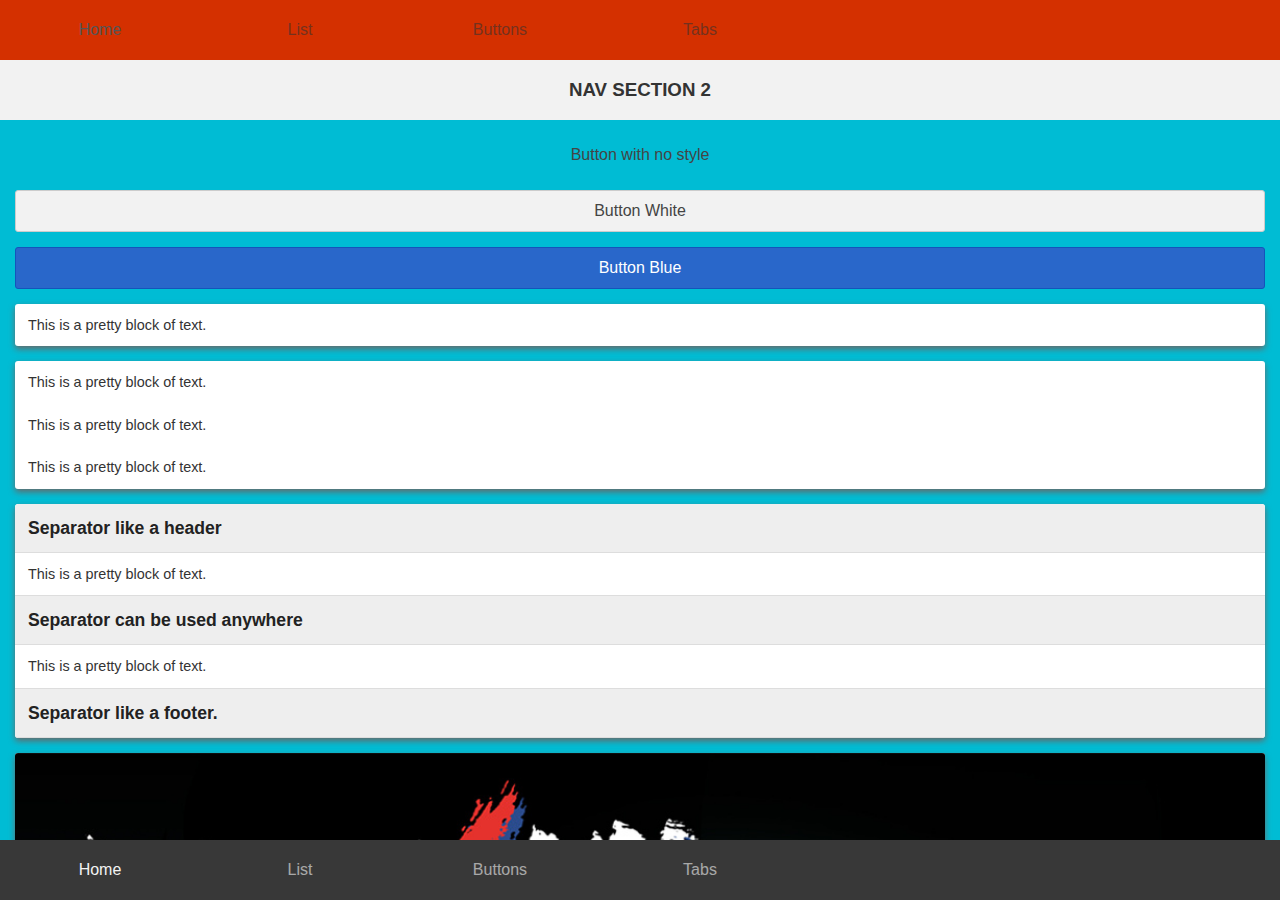
==== index.html @ f25ccb70 "[html,css] section content, nav section, buttons, blocks" ====
<!DOCTYPE html>
<html>
    <head>
        <meta charset="utf-8" />
        <meta name="format-detection" content="telephone=no" />
        <meta name="msapplication-tap-highlight" content="no" />
        <!-- WARNING: for iOS 7, remove the width=device-width and height=device-height attributes. See https://issues.apache.org/jira/browse/CB-4323 -->
        <meta name="viewport" content="user-scalable=no, initial-scale=1, maximum-scale=1, minimum-scale=1, width=device-width, height=device-height, target-densitydpi=device-dpi" />
        <link rel="stylesheet" type="text/css" href="css/reset.css" />
        <link rel="stylesheet" type="text/css" href="css/template.css" />
        <title>Phonegap Bootstrap Template</title>
    </head>
    <body class="celestial">

        <div class="nav-section hot-marge">
            <div class="nav-tabs">
                <a href="" class="tab active">Home</a>
                <a href="" class="tab">List</a>
                <a href="" class="tab">Buttons</a>
                <a href="" class="tab">Tabs</a>
            </div>
        </div>

        <div class="nav-section text-center gray-sky">
            <h3>NAV SECTION 2</h3>
        </div>

        <div class="content-section">

            <div class="content-container">
                <a href="/" class="btn btn-block">Button with no style</a>
            </div>

            <div class="content-container">
                <a href="/" class="btn btn-block btn-white">Button White</a>
            </div>
            
            <div class="content-container">
                <button class="btn btn-block btn-blue">Button Blue</button>
            </div>

            <div class="block">
                <div class="item item-text">
                    This is a pretty block of text.
                </div>
            </div>

            <div class="block">
                <div class="item item-text">
                    This is a pretty block of text.
                </div>
                <div class="item item-text">
                    This is a pretty block of text.
                </div>
                <div class="item item-text">
                    This is a pretty block of text.
                </div>
            </div>

            <div class="block">
                <div class="item item-separator">
                    Separator like a header
                </div>
                <div class="item item-text">
                    This is a pretty block of text.
                </div>
                <div class="item item-separator">
                    Separator can be used anywhere
                </div>
                <div class="item item-text">
                    This is a pretty block of text.
                </div>
                <div class="item item-separator">
                    Separator like a footer.
                </div>
            </div>

            <a href="" class="block">
                <div class="item item-image">
                    <img src="img/kavinsky.jpg">
                </div>

                <div class="item item-text">
                    <legend class="legend-label">Dj Kavinsky</legend>
                </div>
            </a>

        </div>

        <div class="nav-section text-center black-monday">
            <div class="nav-tabs">
                <a href="" class="tab active">Home</a>
                <a href="" class="tab">List</a>
                <a href="" class="tab">Buttons</a>
                <a href="" class="tab">Tabs</a>
            </div>
        </div>

        <script type="text/javascript" src="js/main.js"></script>
    </body>
</html>
---- css/template.css ----
/* TEXT */

h1{

}

h2{

}

h3{

}

h4{

}

h5{

}

h6{

}

.legend-label{
	font-size: 0.8em;
	color: #888;
}

/* SECTION */

.nav-section{
	width: 100%;
	height: 60px;
}

.nav-header{

}

.nav-footer{

}

.content-section{
	width: 100%;
	overflow-y: scroll;
  -webkit-transition-property: top, bottom;
  transition-property: top, bottom;
  -webkit-transition-duration: .2s, .2s;
  transition-duration: .2s, .2s;
  -webkit-transition-timing-function: linear, linear;
  transition-timing-function: linear, linear;
  -webkit-overflow-scrolling: touch;
}

.content-container{
	margin: 15px 15px;
}

/* TABS */

.nav-tabs{
	margin: 0px;
	padding: 0px;
	display: -webkit-box;
	display: -webkit-flex;
	display: -moz-box;
	display: -moz-flex;
	display: -ms-flexbox;
	display: flex;

	-webkit-box-direction: normal;
	-webkit-box-orient: horizontal;
	-webkit-flex-direction: horizontal;
	-moz-flex-direction: horizontal;
	-ms-flex-direction: horizontal;
	flex-direction: horizontal;
}

.tab{
	display: block;
	max-width: 200px;
	height: 100%;
	font-size: 1em;
	line-height: 60px;
	text-overflow: ellipsis;
	text-align: center;
	-webkit-box-flex: 1;
	-webkit-flex: 1;
	-moz-box-flex: 1;
	-moz-flex: 1;
	-ms-flex: 1;
	flex: 1;
	overflow: hidden;
	opacity: 0.6;
}

.tab.active{
	opacity: 1;
}

/* BLOCK */

.block{
	display: block;
	width: auto;
	min-height: 30px;
	margin: 15px 15px;
	overflow: hidden;
	background: #fff;
	border-radius: 3px;
	box-shadow: 0px 3px 6px #686868;
}

/* ITEM */

.item{
	padding: 10px 13px;
}

.block .item-text{
	border-radius: 3px;
}

.block .item-text:first-child{
	border-radius: 3px 3px 0px 0px;
}

.block .item-text:last-child{
	border-radius: 0px 0px 3px 3px;
}

.item-text{
	font-size: 0.9em;
}

.item-separator{
	font-size: 1.1em;
	font-weight: 800;
	line-height: 1.6em;
	color: #222;
	background: #eee;
}

.item + .item-separator{
	border-bottom: 1px solid #ddd;
	border-top: 1px solid #ddd;
}

.block .item-separator:first-child{
	border-radius: 3px 3px 0px 0px;
	border-bottom: 1px solid #ddd;
}

.block .item-separator:last-child{
	border-radius: 0px 0px 3px 3px;
	border-top: 1px solid #ddd;
}

.item.item-image{
	padding: 0px;
	line-height: 0px;
}

.item.item-image img{
	width: 100%;
	height: auto;
}

/* BUTTONS */

.btn{
	display: inline-block;
	font-size: 1em;
	font-weight: 200;
	line-height: 40px;
	color: #444;
	background-color: transparent;
	margin: 0;
	padding: 0 12px;
	min-width: 50px;
	min-height: 40px;
	vertical-align: top;
	text-align: center;
	text-overflow: ellipsis;
	cursor: pointer;
	border-radius: 3px;
	position: relative;
}

.btn-block{
	display: block;
	width: 100%;
	text-align: center;
}

.btn-white{
	color: #444;
	background-color: #f2f2f2;
	border: 1px solid #ccc;
}

.btn-white:active{
	background-color: #ccc;
}

.btn-blue{
	color: #fff;
	background-color: #2967CA;
	border: 1px solid #1554BA;
}

.btn-blue:active{
	color: #f2f2f2;
	background-color: #1554BA;
}

/* COLORS */

.gray-sky{
	background-color: #f2f2f2;
}

.celestial{
	background-color: #00bcd4;
}

.hot-marge,
.hot-marge a{
	background-color: #D43000;
}

.black-monday,
.black-monday a{
	color: #f3f3f3;
	background-color: #383838;
}

.opacity-1{
	opacity: 0.1;
}
.opacity-2{
	opacity: 0.2;
}
.opacity-3{
	opacity: 0.3;
}
.opacity-4{
	opacity: 0.4;
}
.opacity-5{
	opacity: 0.5;
}
.opacity-6{
	opacity: 0.6;
}

/* RESET */

.nav-section{
	display: table;
  content: " ";
}

.nav-section{
	clear: both;	
}
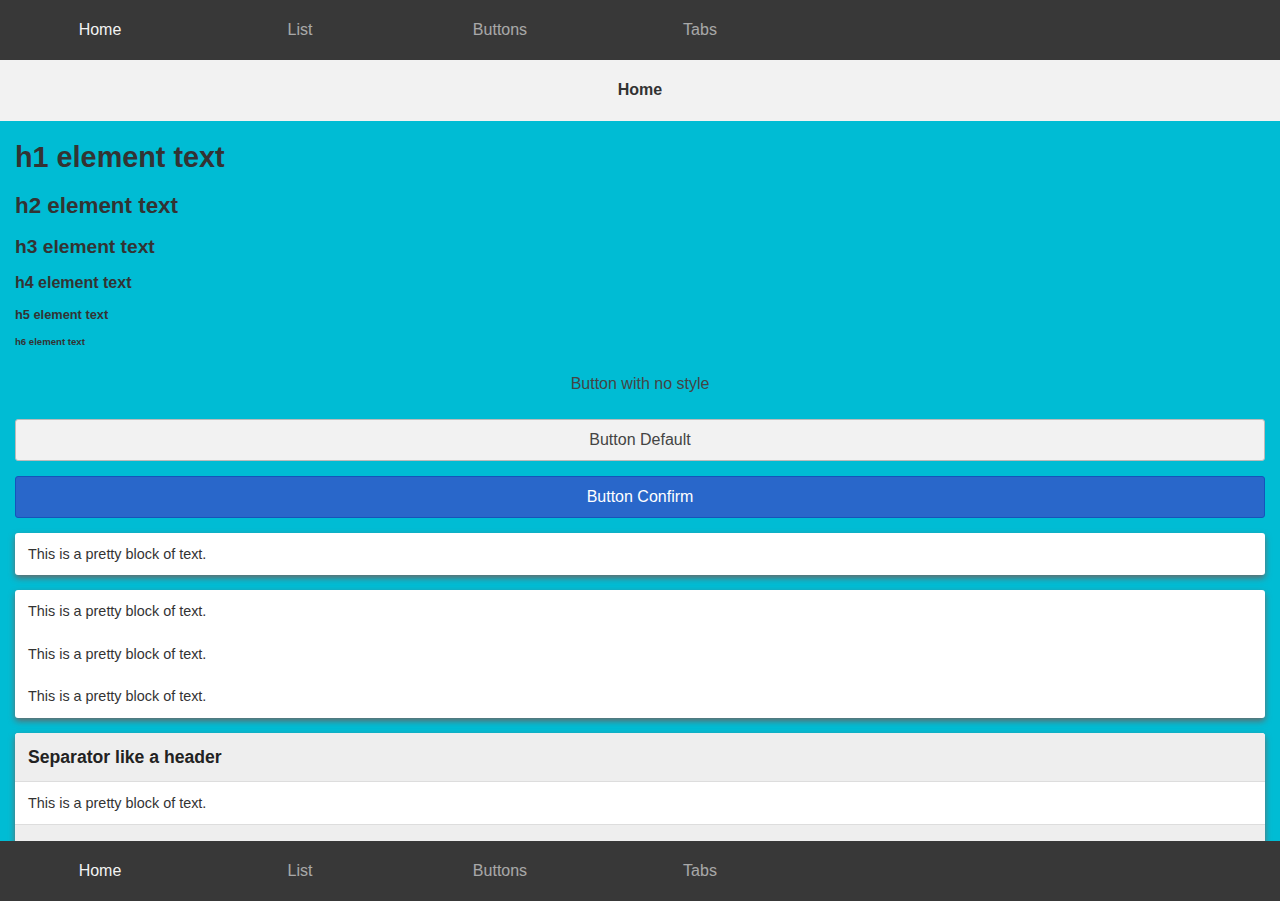
==== commit e23d87ef: "[html,css] demo of buttons, [js] fix button when active" ====
--- a/index.html
+++ b/index.html
@@ -12,31 +12,40 @@
     </head>
     <body class="celestial">
 
-        <div class="nav-section hot-marge">
+        <div class="nav-section black-monday">
             <div class="nav-tabs">
-                <a href="" class="tab active">Home</a>
+                <a href="/" class="tab active">Home</a>
                 <a href="" class="tab">List</a>
-                <a href="" class="tab">Buttons</a>
+                <a href="buttons.html" class="tab">Buttons</a>
                 <a href="" class="tab">Tabs</a>
             </div>
         </div>
 
         <div class="nav-section text-center gray-sky">
-            <h3>NAV SECTION 2</h3>
+            <h3 class="nav-title">Home</h3>
         </div>
 
         <div class="content-section">
+
+            <div class="content-container">
+                <h1>h1 element text</h1>
+                <h2>h2 element text</h2>
+                <h3>h3 element text</h3>
+                <h4>h4 element text</h4>
+                <h5>h5 element text</h5>
+                <h6>h6 element text</h6>
+            </div>
 
             <div class="content-container">
                 <a href="/" class="btn btn-block">Button with no style</a>
             </div>
 
             <div class="content-container">
-                <a href="/" class="btn btn-block btn-white">Button White</a>
+                <a href="/" class="btn btn-block btn-default">Button Default</a>
             </div>
             
             <div class="content-container">
-                <button class="btn btn-block btn-blue">Button Blue</button>
+                <button class="btn btn-block btn-confirm">Button Confirm</button>
             </div>
 
             <div class="block">
@@ -89,9 +98,9 @@
 
         <div class="nav-section text-center black-monday">
             <div class="nav-tabs">
-                <a href="" class="tab active">Home</a>
+                <a href="/" class="tab active">Home</a>
                 <a href="" class="tab">List</a>
-                <a href="" class="tab">Buttons</a>
+                <a href="buttons.html" class="tab">Buttons</a>
                 <a href="" class="tab">Tabs</a>
             </div>
         </div>
--- a/css/template.css
+++ b/css/template.css
@@ -1,28 +1,35 @@
 
 /* TEXT */
 
+h1, h2, h3, h4, h5, h6{
+	display: block;
+	margin-top: 0px;
+	margin-bottom: 10px;
+	line-height: 1.5em;
+}
+
 h1{
-
+	font-size: 1.8em;
 }
 
 h2{
-
+	font-size: 1.4em;
 }
 
 h3{
-
+	font-size: 1.2em;
 }
 
 h4{
-
+	font-size: 1em;
 }
 
 h5{
-
+	font-size: 0.8em;
 }
 
 h6{
-
+	font-size: 0.6em;
 }
 
 .legend-label{
@@ -35,6 +42,13 @@
 .nav-section{
 	width: 100%;
 	height: 60px;
+}
+
+.nav-title{
+	font-size: 1em;
+	text-align: center;
+	line-height: 1.8em;
+	margin: 16px 0px;
 }
 
 .nav-header{
@@ -190,6 +204,7 @@
 	cursor: pointer;
 	border-radius: 3px;
 	position: relative;
+	outline: 0;
 }
 
 .btn-block{
@@ -198,26 +213,71 @@
 	text-align: center;
 }
 
-.btn-white{
+.btn-default{
 	color: #444;
 	background-color: #f2f2f2;
-	border: 1px solid #ccc;
-}
-
-.btn-white:active{
+	border: 1px solid #bbb;
+}
+
+.btn-default:active, .btn-default.active{
+	color: #666;
 	background-color: #ccc;
-}
-
-.btn-blue{
+	border: 1px solid #888;
+	box-shadow: inset 0px 1px 3px rgba(0, 0, 0, 0.35);
+}
+
+.btn-confirm{
 	color: #fff;
 	background-color: #2967CA;
 	border: 1px solid #1554BA;
 }
 
-.btn-blue:active{
+.btn-confirm:active, .btn-confirm.active{
 	color: #f2f2f2;
 	background-color: #1554BA;
-}
+	border: 1px solid #0F397C;
+	box-shadow: inset 0px 1px 3px rgba(0, 0, 0, 0.35);
+}
+
+.btn-accept{
+	color: #fff;
+	background-color: #23C711;
+	border: 1px solid #1DB029;
+}
+
+.btn-accept:active, .btn-accept.active{
+	color: #f2f2f2;
+	background-color: #1DB029;
+	border: 1px solid #0E7316;
+	box-shadow: inset 0px 1px 3px rgba(0, 0, 0, 0.35);
+}
+
+.btn-wait{
+	color: #fff;
+	background-color: #DF9B21;
+	border: 1px solid #C28314;
+}
+
+.btn-wait:active, .btn-wait.active{
+	color: #f2f2f2;
+	background-color: #C28314;
+	border: 1px solid #885C10;
+	box-shadow: inset 0px 1px 3px rgba(0, 0, 0, 0.35);
+}
+
+.btn-warning{
+	color: #fff;
+	background-color: #D34523;
+	border: 1px solid #BA3515;
+}
+
+.btn-warning:active, .btn-warning.active{
+	color: #f2f2f2;
+	background-color: #BA3515;
+	border: 1px solid #812711;
+	box-shadow: inset 0px 1px 3px rgba(0, 0, 0, 0.35);
+}
+
 
 /* COLORS */
 
